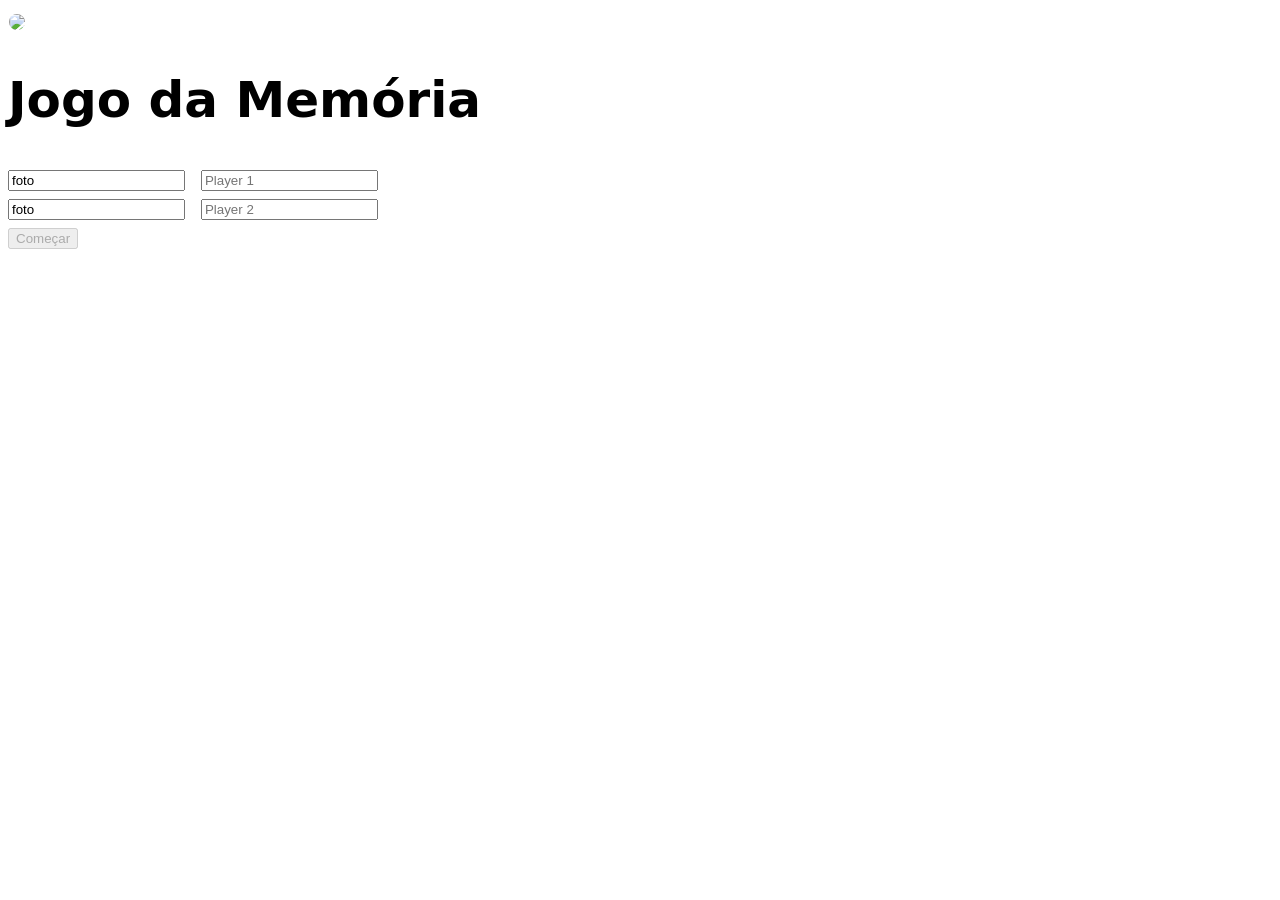
==== pi/html/index.html @ d9381b4e "Add files via upload" ====
<!DOCTYPE html>
<html lang="pt-br">

<head>
  <meta charset="UTF-8">
  <meta name="viewport" content="width=device-width, initial-scale=1">
  <title>Jogo da Memória/ODS</title>
  <link rel="shortcut icon" href="img/favicon (1).ico" type="imagen/x-icon">
  <link rel=" stylesheet" href="/css/reset.css">
  <link rel="stylesheet" href="/css/login.css">
  <link href='https://unpkg.com/boxicons@2.1.4/css/boxicons.min.css' rel='stylesheet'>

  <script defer src="/js/login.js"></script>

<style>
body {
font-family: system-ui, -apple-system, BlinkMacSystemFont, 'Segoe UI', Roboto, Oxygen, Ubuntu, Cantarell, 'Open Sans', 'Helvetica Neue', sans-serif;
font-size: 25px;


}

</style>

</head>

<body>

  <form class="login-form">

    <div class="login_header">
      <img src="/img/ICONMENU.png" style="border-radius: 100px; border: 1px solid white">
      <h1>Jogo da Memória</h1>
    </div>

    <div class="input">
      <div id="um">
        <input id="ft-one" type="text" value="foto" readonly>
      <img id="preview1" src="">
      <input type="text" placeholder="Player 1" class="login_input um">
      </div>
      
      <div id="dois">
      <input id="ft-two" type="text" value="foto" readonly>
      <img id="preview2" src="">
      <input type="text" placeholder="Player 2" class="login_input dois">
      </div>
    </div>

    <button type="submit" class="login_button" disabled>Começar</button>

  </form>

</body>

</html>
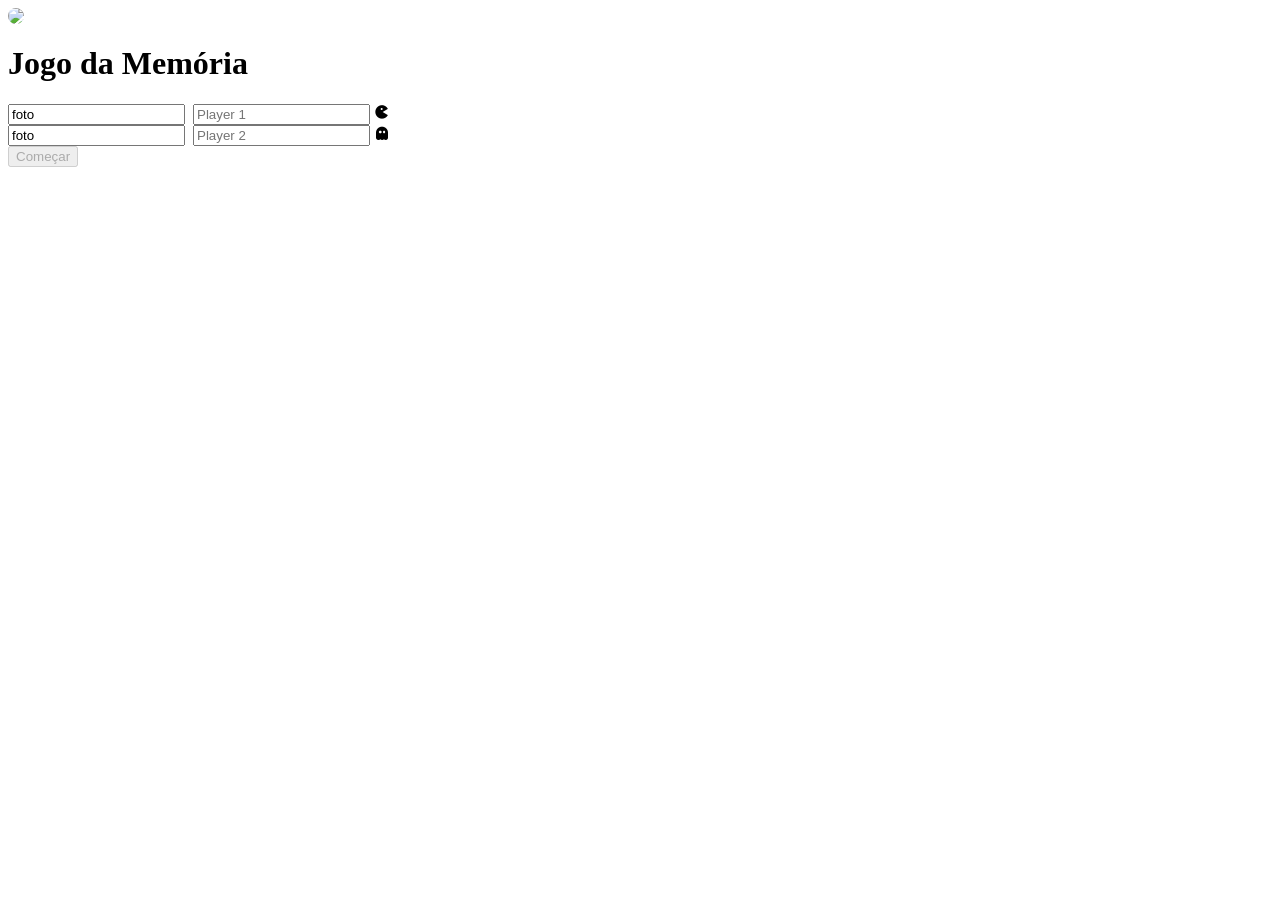
==== commit a0b5bb7e: "Update index.html (versão Matheus)" ====
--- a/pi/html/index.html
+++ b/pi/html/index.html
@@ -1,3 +1,5 @@
+<link href='https://unpkg.com/boxicons@2.1.4/css/boxicons.min.css' rel='stylesheet'>
+
 <!DOCTYPE html>
 <html lang="pt-br">
 
@@ -11,17 +13,6 @@
   <link href='https://unpkg.com/boxicons@2.1.4/css/boxicons.min.css' rel='stylesheet'>
 
   <script defer src="/js/login.js"></script>
-
-<style>
-body {
-font-family: system-ui, -apple-system, BlinkMacSystemFont, 'Segoe UI', Roboto, Oxygen, Ubuntu, Cantarell, 'Open Sans', 'Helvetica Neue', sans-serif;
-font-size: 25px;
-
-
-}
-
-</style>
-
 </head>
 
 <body>
@@ -29,21 +20,23 @@
   <form class="login-form">
 
     <div class="login_header">
-      <img src="/img/ICONMENU.png" style="border-radius: 100px; border: 1px solid white">
+      <img src="/img/ICONMENU.png" style="border-radius: 100px;">
       <h1>Jogo da Memória</h1>
     </div>
 
     <div class="input">
-      <div id="um">
+      <div class="input-placeholder">
         <input id="ft-one" type="text" value="foto" readonly>
       <img id="preview1" src="">
       <input type="text" placeholder="Player 1" class="login_input um">
+      <i class='bx bxs-game' ></i>
       </div>
       
-      <div id="dois">
+      <div class="input-placeholder">
       <input id="ft-two" type="text" value="foto" readonly>
       <img id="preview2" src="">
       <input type="text" placeholder="Player 2" class="login_input dois">
+      <i class='bx bxs-ghost' ></i>
       </div>
     </div>
 
@@ -53,4 +46,4 @@
 
 </body>
 
-</html>+</html>
